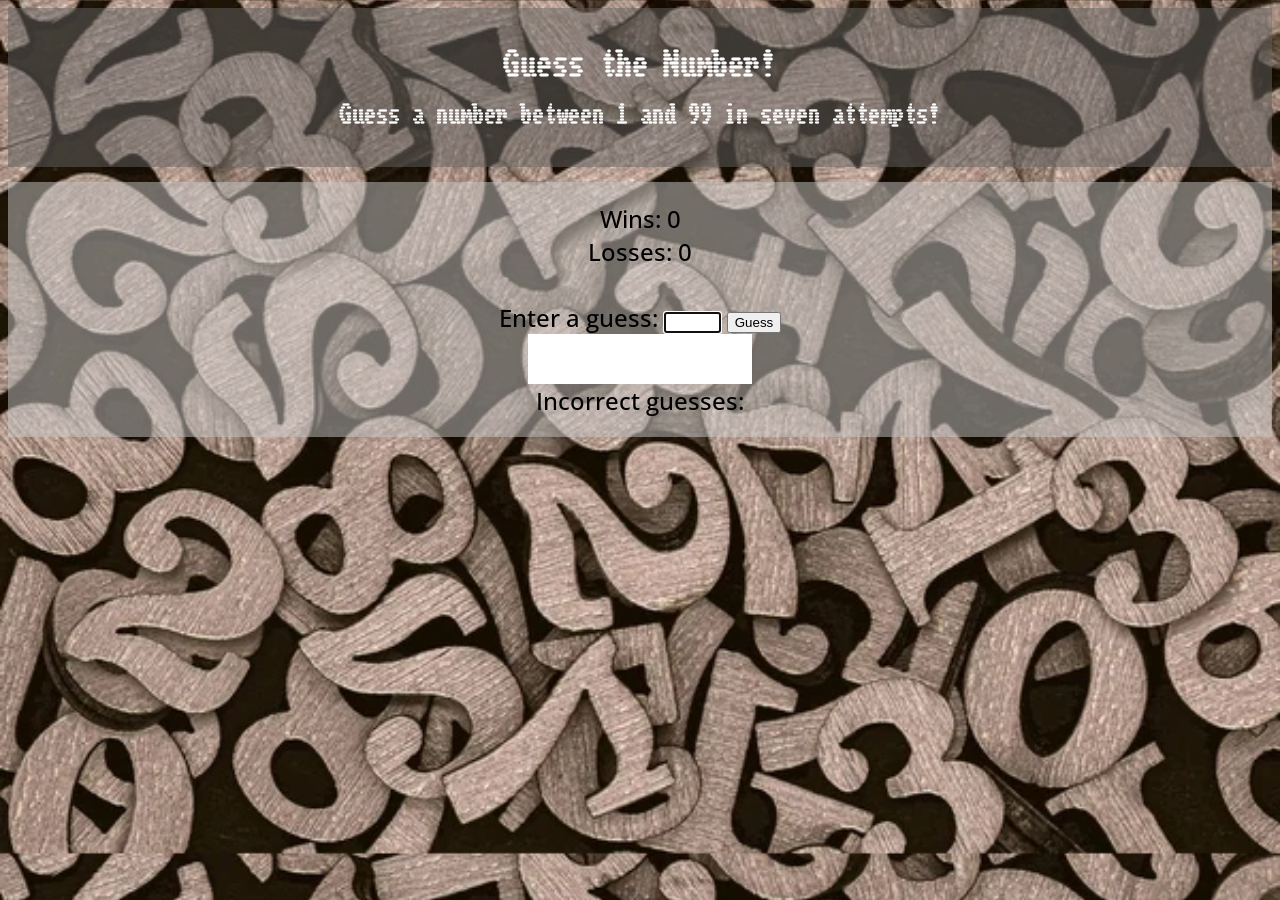
==== lab2/index.html @ ac2c929d "Add lab2 files" ====
<!DOCTYPE html>
<html>
    <head>
        <title> Guess a Number </title>
        <meta charset="utf-8">
        <link href="css/styles.css" rel="stylesheet" type="text/css">
        <link rel="preconnect" href="https://fonts.googleapis.com">
        <link rel="preconnect" href="https://fonts.gstatic.com" crossorigin>
        <link href="https://fonts.googleapis.com/css2?family=Workbench&display=swap" rel="stylesheet">
        <link href="https://fonts.googleapis.com/css2?family=Open+Sans:ital,wght@0,300..800;1,300..800&display=swap" rel="stylesheet">
    </head>
    <body>

        <header>
            <h1>Guess the Number!</h1>
            <h2>Guess a number between 1 and 99 in seven attempts!</h2>
        </header>
        <div id="main">
          <div id="stats">Wins: 0<br>Losses: 0</div>
          <br>
          Enter a guess: 
          <input type="text" id="playerGuess" size="5">         
          <button id="guessBtn"> Guess </button> <br>
          <button id="resetBtn"> Reset </button> 
          <div id="feedback"></div>
          <div>Incorrect guesses:
             <span id="guesses"></span>
          </div>
        </div>
        <!-- Import script -->
        <script src="js/script.js"></script>
    </body>
</html>
---- lab2/css/styles.css ----
body {
    /* Open Sans from fonts.google.com (Body Font) */
    font-family: "Open Sans", sans-serif;
    font-optical-sizing: auto;
    font-weight: 500;
    font-style: normal;
    font-variation-settings: "wdth" 100;

    text-align: center;
    background-image: url("../img/numbers_bg.jpg"); /* Image source: https://depositphotos.com/photos/numbers-on-wooden-background.html?qview=690566760 */
    background-size: cover;
}

header {
    /* Workbench font from fonts.google.com (Header Font) */
    font-family: "Workbench", sans-serif;
    font-optical-sizing: auto;
    font-weight: 200;
    font-style: normal;
    font-variation-settings: "BLED" 0, "SCAN" 0;

    color: white;
    background-color: rgba(100 ,100, 100, .5);
    padding: 20px;
    margin-bottom: 15px;
}

#main {
    background-color: rgba(200, 200, 200,.5);
    font-size: 1.5rem;
    padding: 20px;
}

#feedback {
    padding: 25px;
    background-color: white;
    margin-left: 500px;
    margin-right: 500px;
    font-weight: bold;
}
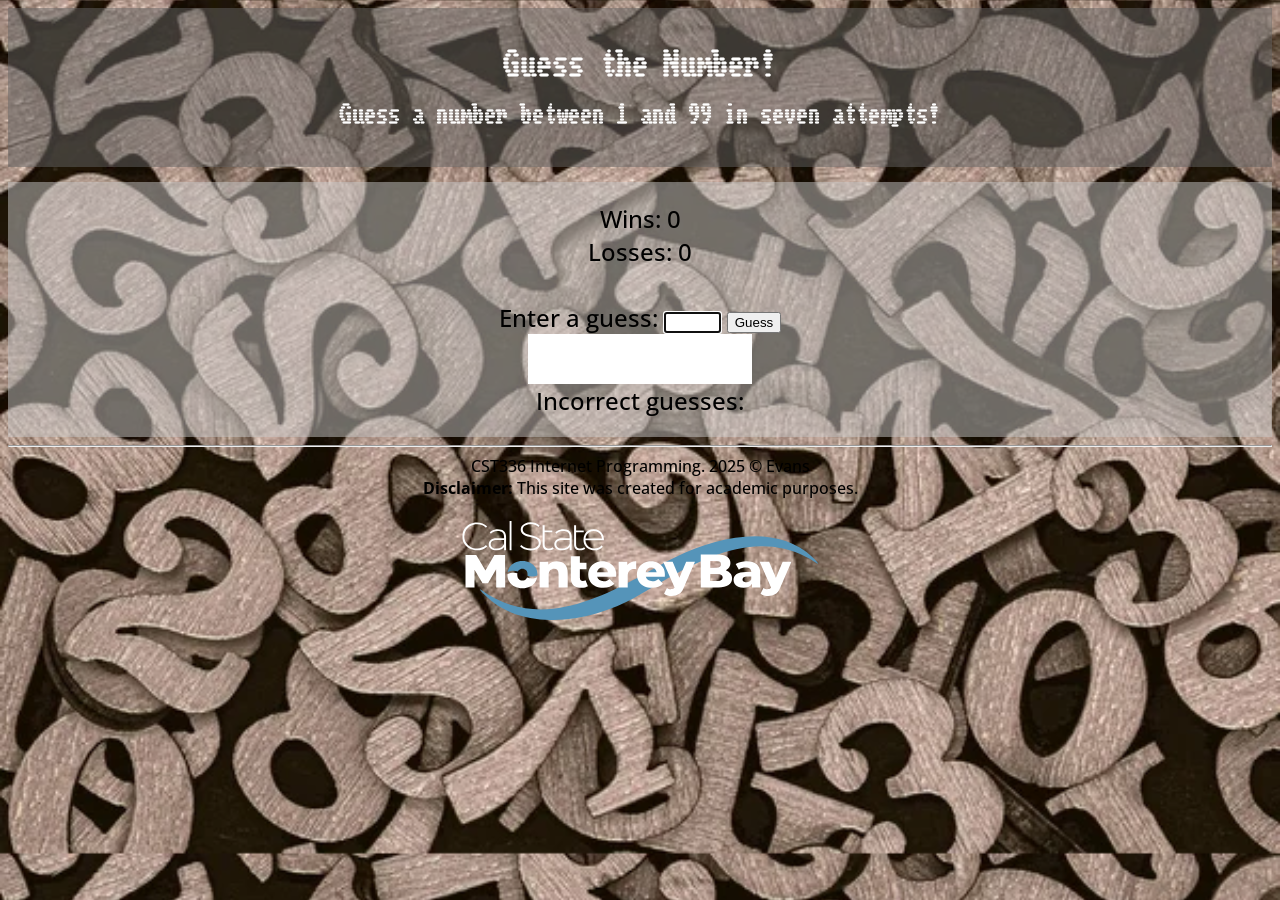
==== commit db2efd4a: "Add footer to lab2" ====
--- a/lab2/index.html
+++ b/lab2/index.html
@@ -30,4 +30,15 @@
         <!-- Import script -->
         <script src="js/script.js"></script>
     </body>
+
+        <footer>
+        <div id="footer">
+             <!-- Your last name and year here in ALL assignments -->
+             <hr>
+             CST336 Internet Programming. 2025 &copy; Evans<br>
+             <strong>Disclaimer:</strong> This site was created for academic purposes.<br><br>
+             <!-- CSUMB logo in footer -->
+             <img src="img/csumb-logo-white.svg" width="520" height="100" alt="CSUMB Logo">
+        </div>
+        </footer>
 </html>
